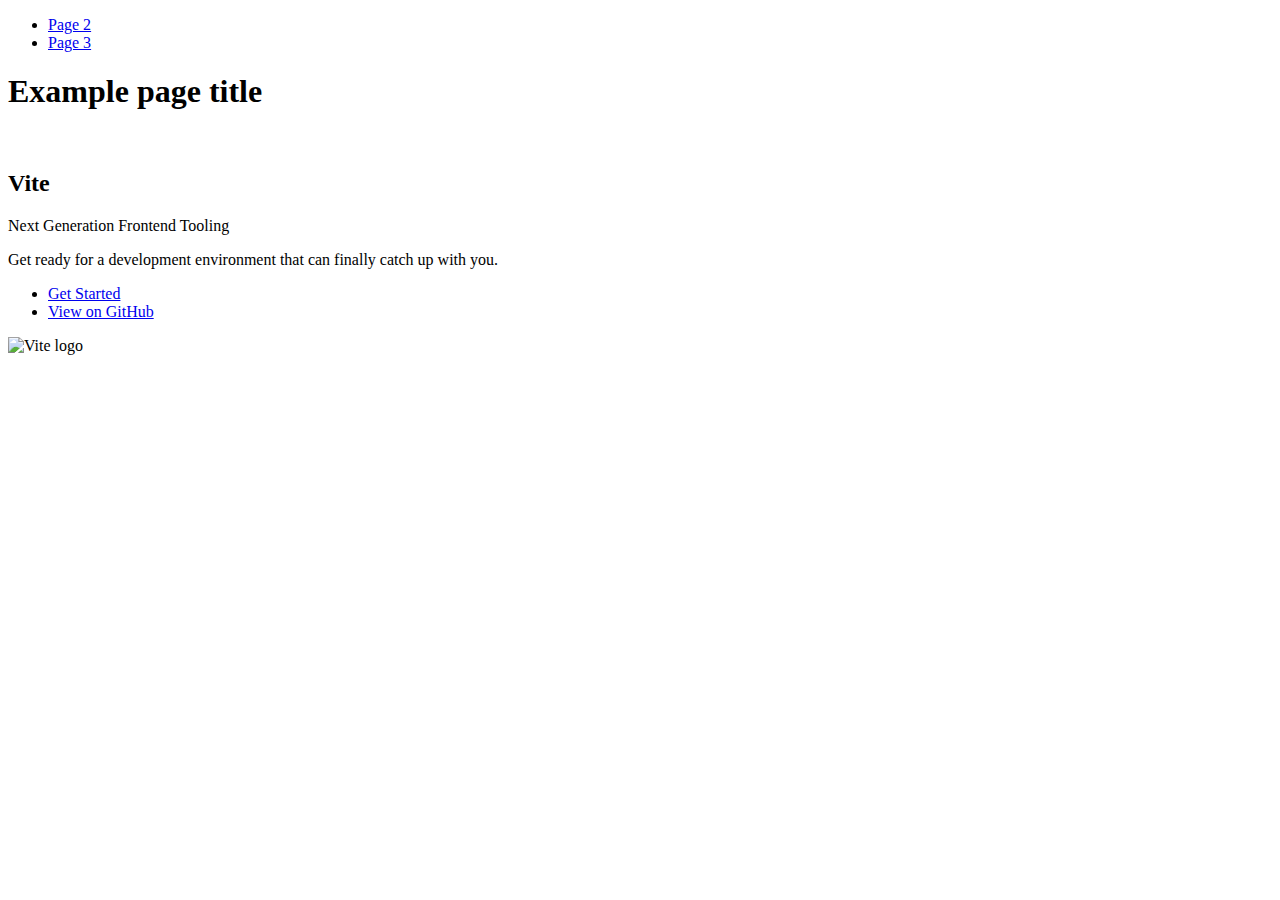
==== index.html @ e7c77950 "Deploying to gh-pages from @ Polya-Yakushkina/goit-js-hw-09@6d20565ae7a7fc82481a0b9f8d8ac3fdbc397f41" ====
<!DOCTYPE html>
<html lang="en">
  <head>
    <meta charset="UTF-8" />
    <link rel="icon" type="image/svg+xml" href="/vanilla-app-template/favicon.svg" />
    <meta name="viewport" content="width=device-width, initial-scale=1.0" />
    <title>Vanilla App Template</title>
    
    <script type="module" crossorigin src="/vanilla-app-template/commonHelpers.js"></script>
    <link rel="stylesheet" href="/vanilla-app-template/assets/index-10c40100.css">
  </head>
  <body>
    <header class="header">
  <nav class="nav">
    <ul class="nav-list">
      <li class="nav-item">
        <a href="./page-2.html" class="nav-link">Page 2</a>
      </li>

      <li class="nav-item">
        <a href="./page-3.html" class="nav-link">Page 3</a>
      </li>
    </ul>
  </nav>
</header>


    <section>
      <h1>Example page title</h1>
      <!-- Path to images as from index.html file -->
      <img src="/vanilla-app-template/assets/javascript-8dac5379.svg" alt="" />
    </section>

    <!-- Loads the specified .html file -->
    <section class="vite-promo">
  <div class="container">
    <div class="wrapper">
      <h2 class="title">
        <span class="gradient">Vite</span>
      </h2>
      <p class="text">Next Generation Frontend Tooling</p>
      <p class="tagline">
        Get ready for a development environment that can finally catch up with
        you.
      </p>

      <ul class="actions">
        <li class="action">
          <a
            class="link"
            href="https://vitejs.dev/guide/"
            target="_blank"
            rel="noopener noreferrer"
            >Get Started</a
          >
        </li>
        <li class="action">
          <a
            class="link"
            href="https://github.com/vitejs/vite"
            target="_blank"
            rel="noopener noreferrer"
            >View on GitHub</a
          >
        </li>
      </ul>
    </div>

    <div class="thumb">
      <!-- Path to images as from index.html file -->
      <img
        class="pic"
        src="/vanilla-app-template/assets/vite-logo-51249ca9.png"
        alt="Vite logo"
        width="640"
        height="640"
      />
    </div>
  </div>
</section>


    
  </body>
</html>
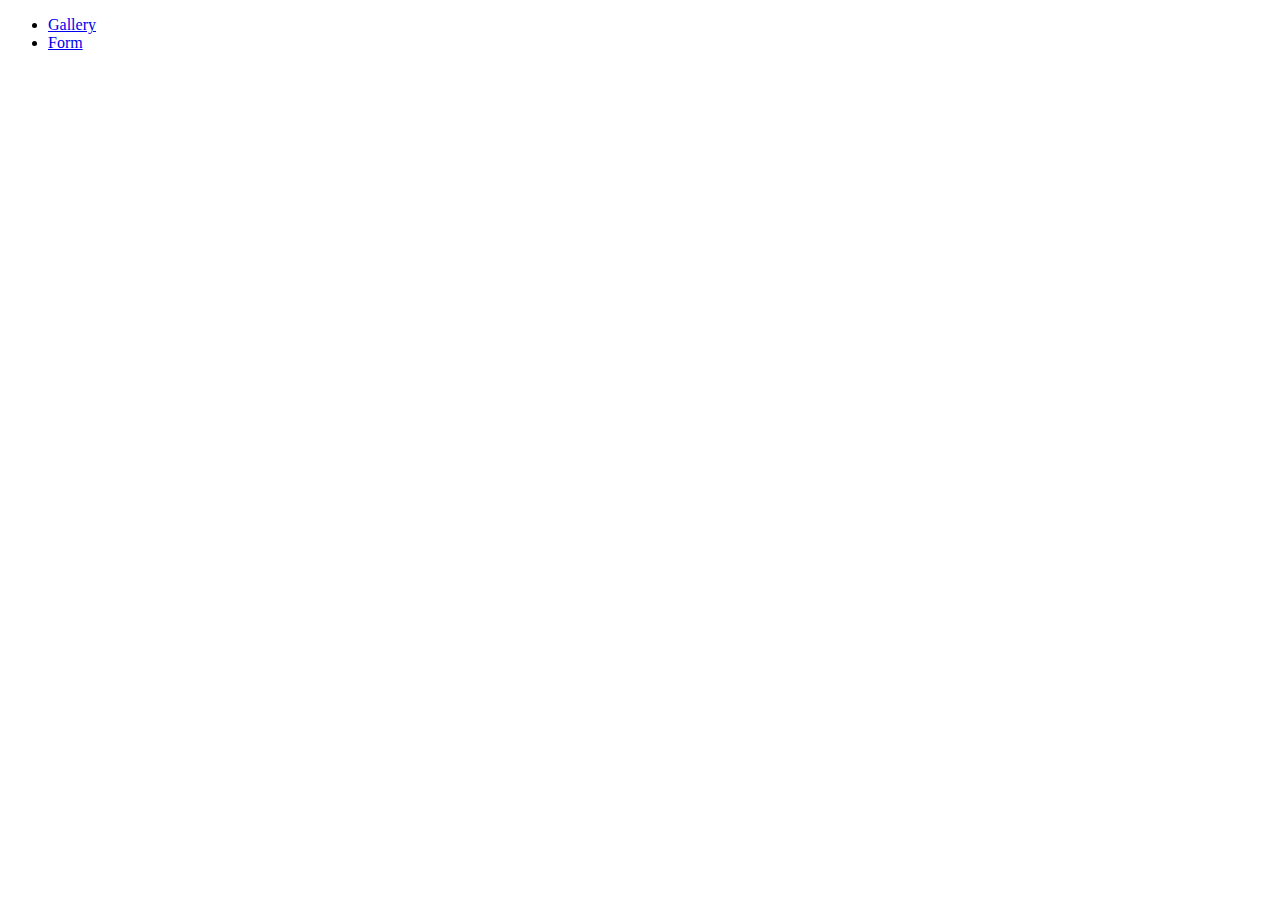
==== commit 4d0e61e7: "Deploying to gh-pages from @ Polya-Yakushkina/goit-js-hw-09@a6001d838868d30daa32c6996aec49081c62e48e" ====
--- a/index.html
+++ b/index.html
@@ -2,84 +2,15 @@
 <html lang="en">
   <head>
     <meta charset="UTF-8" />
-    <link rel="icon" type="image/svg+xml" href="/vanilla-app-template/favicon.svg" />
     <meta name="viewport" content="width=device-width, initial-scale=1.0" />
-    <title>Vanilla App Template</title>
+    <title>Document</title>
     
-    <script type="module" crossorigin src="/vanilla-app-template/commonHelpers.js"></script>
-    <link rel="stylesheet" href="/vanilla-app-template/assets/index-10c40100.css">
+    <link rel="stylesheet" href="/goit-js-hw-09/assets/styles-10c40100.css">
   </head>
   <body>
-    <header class="header">
-  <nav class="nav">
-    <ul class="nav-list">
-      <li class="nav-item">
-        <a href="./page-2.html" class="nav-link">Page 2</a>
-      </li>
-
-      <li class="nav-item">
-        <a href="./page-3.html" class="nav-link">Page 3</a>
-      </li>
+    <ul>
+      <li><a href="./1-gallery.html">Gallery</a></li>
+      <li><a href="./2-form.html">Form</a></li>
     </ul>
-  </nav>
-</header>
-
-
-    <section>
-      <h1>Example page title</h1>
-      <!-- Path to images as from index.html file -->
-      <img src="/vanilla-app-template/assets/javascript-8dac5379.svg" alt="" />
-    </section>
-
-    <!-- Loads the specified .html file -->
-    <section class="vite-promo">
-  <div class="container">
-    <div class="wrapper">
-      <h2 class="title">
-        <span class="gradient">Vite</span>
-      </h2>
-      <p class="text">Next Generation Frontend Tooling</p>
-      <p class="tagline">
-        Get ready for a development environment that can finally catch up with
-        you.
-      </p>
-
-      <ul class="actions">
-        <li class="action">
-          <a
-            class="link"
-            href="https://vitejs.dev/guide/"
-            target="_blank"
-            rel="noopener noreferrer"
-            >Get Started</a
-          >
-        </li>
-        <li class="action">
-          <a
-            class="link"
-            href="https://github.com/vitejs/vite"
-            target="_blank"
-            rel="noopener noreferrer"
-            >View on GitHub</a
-          >
-        </li>
-      </ul>
-    </div>
-
-    <div class="thumb">
-      <!-- Path to images as from index.html file -->
-      <img
-        class="pic"
-        src="/vanilla-app-template/assets/vite-logo-51249ca9.png"
-        alt="Vite logo"
-        width="640"
-        height="640"
-      />
-    </div>
-  </div>
-</section>
-
-
-    
   </body>
 </html>
